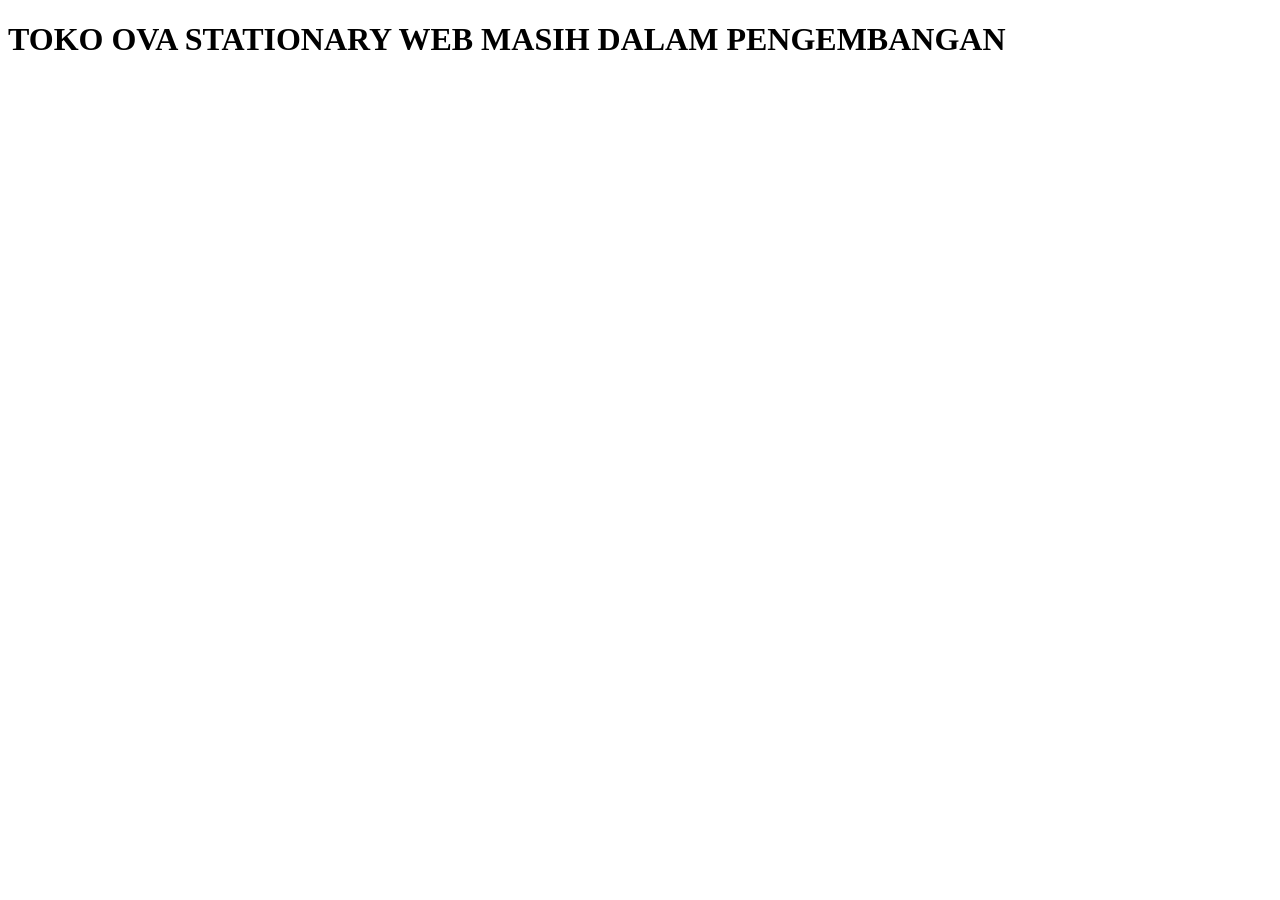
==== toko-ova.html @ 6848b93b "First Time" ====
<!DOCTYPE html>
<html lang="en">
<head>
    <meta charset="UTF-8">
    <meta name="viewport" content="width=device-width, initial-scale=1.0">
    <title>OVA STATIONARY</title>
    <link rel="shortcut icon" href="img/Logo OVA Transparent.png" type="image/x-icon">
</head>
<body>
    <h1>TOKO OVA STATIONARY WEB MASIH DALAM PENGEMBANGAN</h1>
</body>
</html>
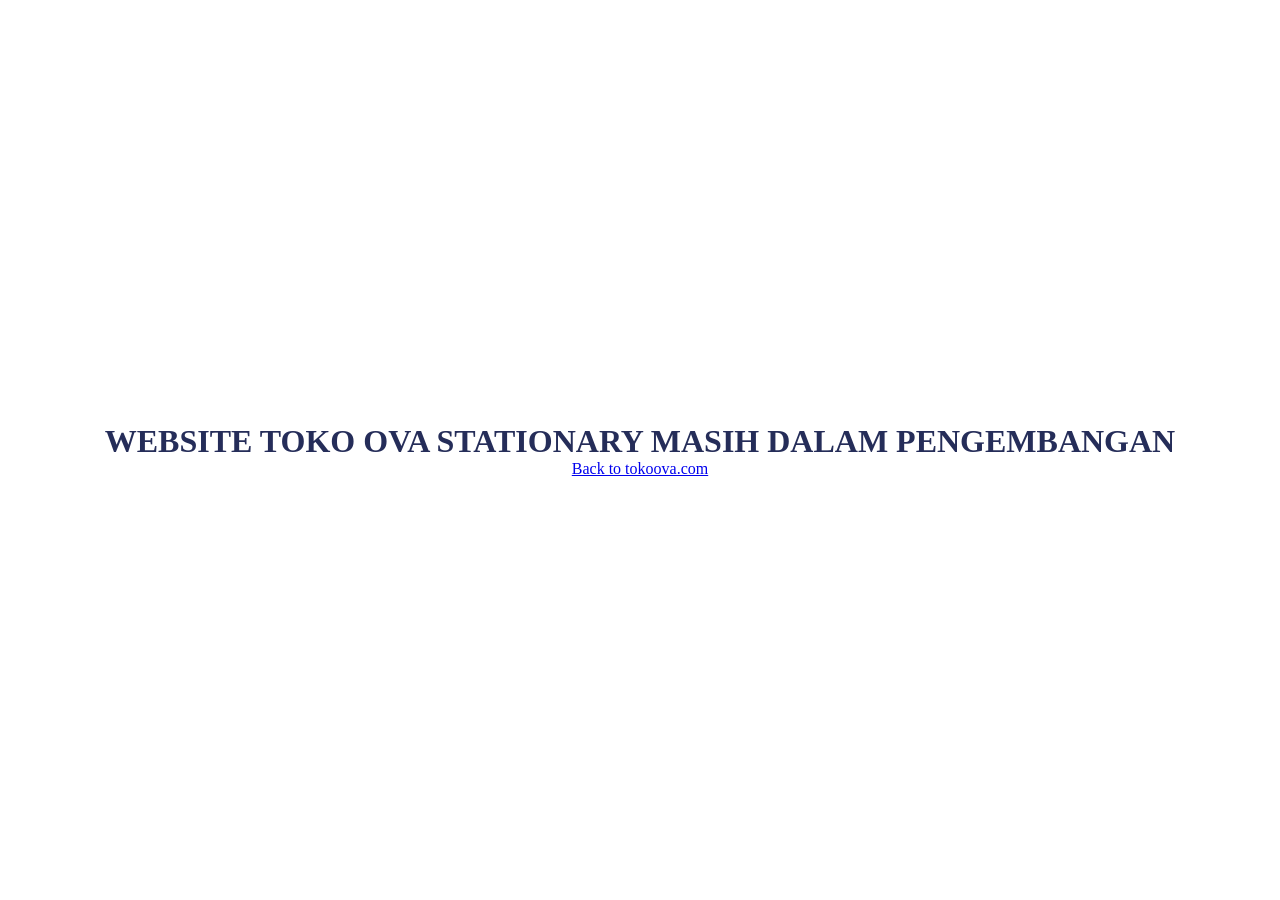
==== commit 4999dbba: "Update toko-ova.html" ====
--- a/toko-ova.html
+++ b/toko-ova.html
@@ -5,8 +5,26 @@
     <meta name="viewport" content="width=device-width, initial-scale=1.0">
     <title>OVA STATIONARY</title>
     <link rel="shortcut icon" href="img/Logo OVA Transparent.png" type="image/x-icon">
+    <style>
+        *{
+            margin: 0;
+            padding: 0;
+        }
+        body{
+            
+            color:#252d59 ;
+            display: flex;
+            flex-direction: column;
+            text-align: center;
+            width: 100vw;
+            height: 100vh;
+            align-items: center;
+            justify-content: center;
+        }
+    </style>
 </head>
 <body>
-    <h1>TOKO OVA STATIONARY WEB MASIH DALAM PENGEMBANGAN</h1>
+    <h1>WEBSITE TOKO OVA STATIONARY MASIH DALAM PENGEMBANGAN</h1>
+    <a href="https://tokoova.com/">Back to tokoova.com</a>
 </body>
-</html>+</html>
